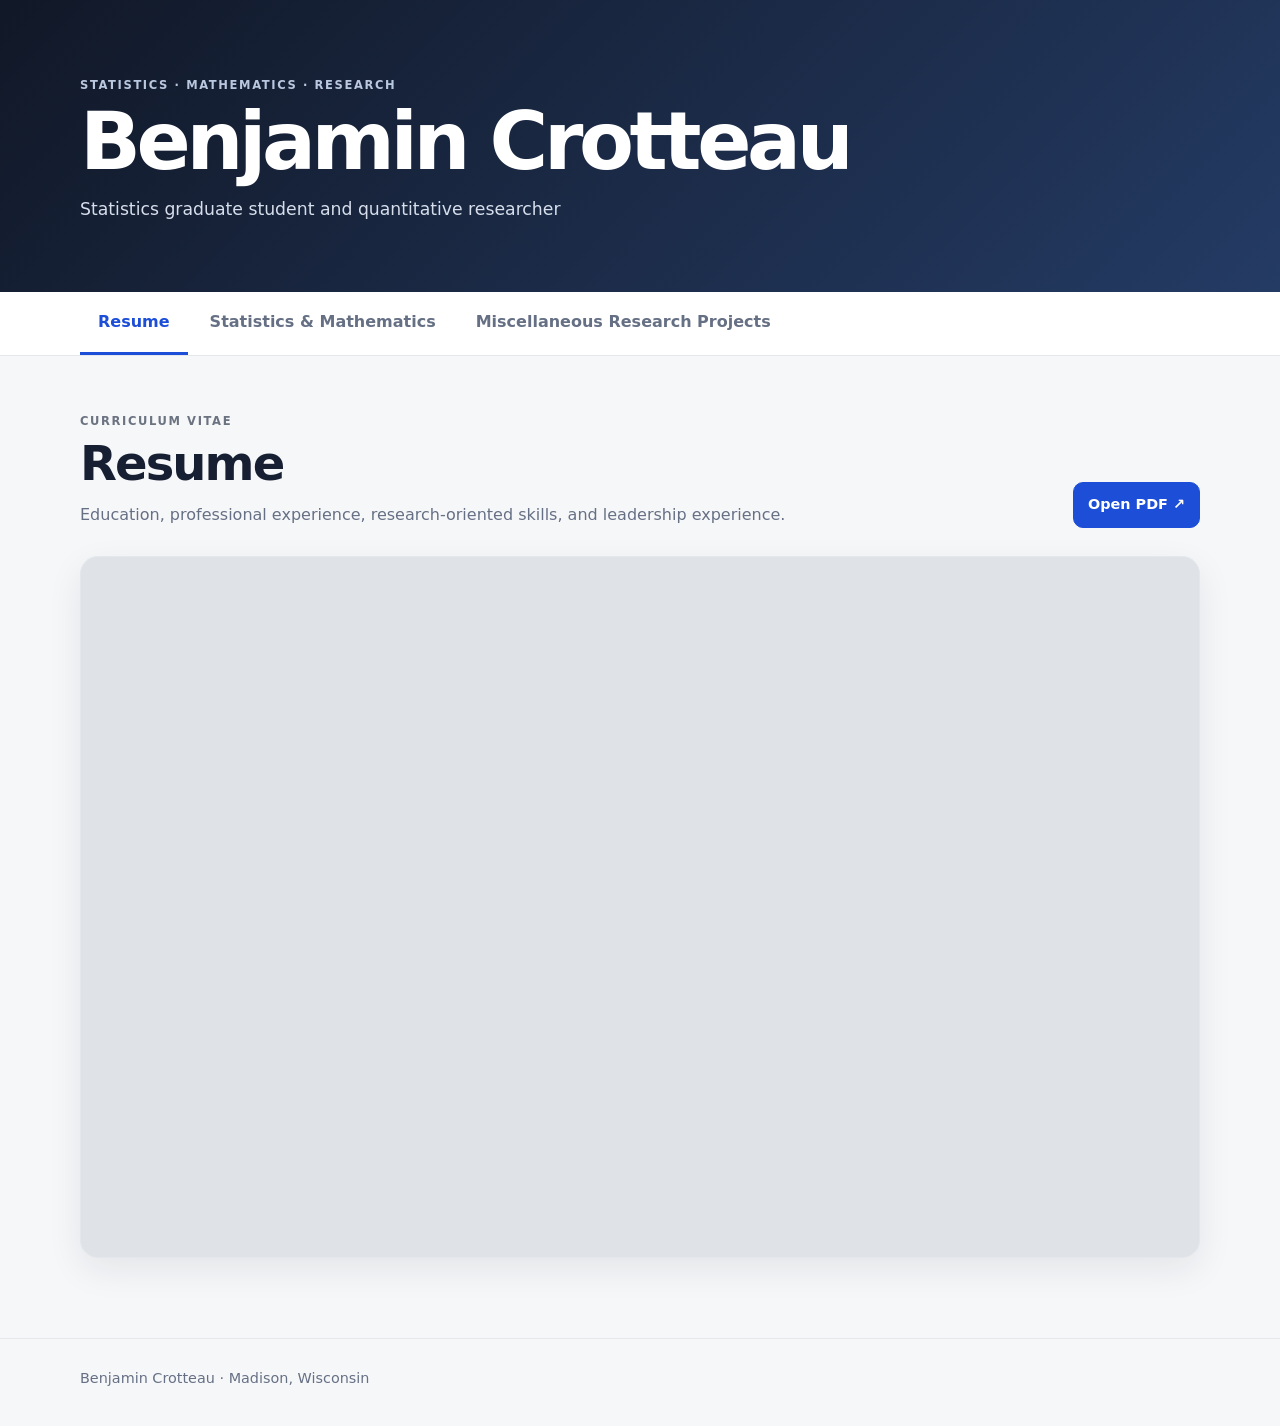
==== index.html @ b45de61a "Add files via upload" ====
<!doctype html>
<html lang="en">
<head>
  <meta charset="utf-8">
  <meta name="viewport" content="width=device-width, initial-scale=1">
  <meta name="description" content="Benjamin Crotteau — statistics, mathematics, and research portfolio.">
  <title>Benjamin Crotteau</title>
  <link rel="stylesheet" href="style.css">
</head>
<body>
  <header class="site-header">
    <div class="container header-inner">
      <div>
        <p class="eyebrow">Statistics · Mathematics · Research</p>
        <h1>Benjamin Crotteau</h1>
        <p class="subtitle">Statistics graduate student and quantitative researcher</p>
      </div>
    </div>
  </header>

  <nav class="tabs" aria-label="Portfolio sections">
    <div class="container tab-list" role="tablist">
      <button class="tab active" role="tab" aria-selected="true" aria-controls="resume-panel" id="resume-tab" data-panel="resume-panel">Resume</button>
      <button class="tab" role="tab" aria-selected="false" aria-controls="stats-panel" id="stats-tab" data-panel="stats-panel">Statistics &amp; Mathematics</button>
      <button class="tab" role="tab" aria-selected="false" aria-controls="misc-panel" id="misc-tab" data-panel="misc-panel">Miscellaneous Research Projects</button>
    </div>
  </nav>

  <main class="container main-content">
    <section id="resume-panel" class="panel active" role="tabpanel" aria-labelledby="resume-tab">
      <div class="section-heading">
        <div>
          <p class="eyebrow">Curriculum Vitae</p>
          <h2>Resume</h2>
          <p>Education, professional experience, research-oriented skills, and leadership experience.</p>
        </div>
        <a class="button" href="assets/Benjamin-Crotteau-Resume.pdf" target="_blank" rel="noopener">Open PDF ↗</a>
      </div>
      <div class="pdf-frame">
        <iframe src="assets/Benjamin-Crotteau-Resume.pdf" title="Benjamin Crotteau resume"></iframe>
      </div>
    </section>

    <section id="stats-panel" class="panel" role="tabpanel" aria-labelledby="stats-tab" hidden>
      <div class="section-heading">
        <div>
          <p class="eyebrow">Selected Work</p>
          <h2>Statistics &amp; Mathematics</h2>
          <p>Projects and coursework in statistics, mathematical modeling, computational topology, PDEs, and related quantitative methods.</p>
        </div>
      </div>
      <div class="project-grid">
        <article class="card">
          <h3>New Orleans PDE Project</h3>
          <p>PDF project report.</p>
          <div class="card-actions"><a class="button" href="assets/statistics/New%20Orleans%20PDE%20Project.pdf" target="_blank" rel="noopener">View</a><a class="text-link" href="assets/statistics/New%20Orleans%20PDE%20Project.pdf" download>Download</a></div>
        </article>
        <article class="card">
          <h3>Capstone</h3>
          <p>Capstone project report.</p>
          <div class="card-actions"><a class="button" href="assets/statistics/Captsone.pdf" target="_blank" rel="noopener">View</a><a class="text-link" href="assets/statistics/Captsone.pdf" download>Download</a></div>
        </article>
        <article class="card">
          <h3>The Shape of Pollen</h3>
          <p>Using Computational Topology to Understand Plant Cells.</p>
          <div class="card-actions"><a class="button" href="assets/statistics/The%20Shape%20of%20Pollen_%20Using%20Computational%20Topology%20to%20Understand%20Plant%20Cells.pdf" target="_blank" rel="noopener">View</a><a class="text-link" href="assets/statistics/The%20Shape%20of%20Pollen_%20Using%20Computational%20Topology%20to%20Understand%20Plant%20Cells.pdf" download>Download</a></div>
        </article>
        <article class="card">
          <h3>CLA TR 3</h3>
          <p>Course/research materials supplied in the Statistics folder.</p>
          <div class="card-actions"><a class="button" href="assets/statistics/CLA%20TR3.zip" download>Download ZIP</a></div>
        </article>
        <article class="card">
          <h3>CLA 365 — TR1</h3>
          <p>Course/research materials supplied in the Statistics folder.</p>
          <div class="card-actions"><a class="button" href="assets/statistics/CLA365-TR1.zip" download>Download ZIP</a></div>
        </article>
        <article class="card">
          <h3>TR2</h3>
          <p>Course/research materials supplied in the Statistics folder.</p>
          <div class="card-actions"><a class="button" href="assets/statistics/TR2.zip" download>Download ZIP</a></div>
        </article>
        <article class="card">
          <h3>TR 4 CLA</h3>
          <p>Course/research materials supplied in the Statistics folder.</p>
          <div class="card-actions"><a class="button" href="assets/statistics/TR%204%20CLA.zip" download>Download ZIP</a></div>
        </article>
      </div>
    </section>

    <section id="misc-panel" class="panel" role="tabpanel" aria-labelledby="misc-tab" hidden>
      <div class="section-heading">
        <div>
          <p class="eyebrow">Selected Work</p>
          <h2>Miscellaneous Research Projects</h2>
          <p>A collection of interdisciplinary projects spanning public health, supply chains, physics, history, and mathematical modeling.</p>
        </div>
      </div>
      <div class="project-grid">
        <article class="card"><h3>NE-02 Results Analysis Paper</h3><p>Research paper and analysis.</p><div class="card-actions"><a class="button" href="assets/miscellaneous/NE-02%20Results%20Analysis%20Paper.pdf" target="_blank" rel="noopener">View</a><a class="text-link" href="assets/miscellaneous/NE-02%20Results%20Analysis%20Paper.pdf" download>Download</a></div></article>
        <article class="card"><h3>Commodity Chain Final Paper</h3><p>Research on an agricultural commodity supply chain.</p><div class="card-actions"><a class="button" href="assets/miscellaneous/Commodity%20Chain%20Final%20Paper.pdf" target="_blank" rel="noopener">View</a><a class="text-link" href="assets/miscellaneous/Commodity%20Chain%20Final%20Paper.pdf" download>Download</a></div></article>
        <article class="card"><h3>Hesitancy in the 1976 Swine Flu Vaccination Program</h3><p>Historical research paper.</p><div class="card-actions"><a class="button" href="assets/miscellaneous/Hesitancy%20in%20the%201976%20Swine%20Flu%20Vaccination%20Program.pdf" target="_blank" rel="noopener">View</a><a class="text-link" href="assets/miscellaneous/Hesitancy%20in%20the%201976%20Swine%20Flu%20Vaccination%20Program.pdf" download>Download</a></div></article>
        <article class="card"><h3>Rocket Science Paper 3</h3><p>Physics and model-rocketry project.</p><div class="card-actions"><a class="button" href="assets/miscellaneous/Rocket%20Science%20Paper%203.pdf" target="_blank" rel="noopener">View</a><a class="text-link" href="assets/miscellaneous/Rocket%20Science%20Paper%203.pdf" download>Download</a></div></article>
        <article class="card"><h3>Syphilis Model</h3><p>Mathematical modeling project.</p><div class="card-actions"><a class="button" href="assets/miscellaneous/Syphilis%20Model.pdf" target="_blank" rel="noopener">View</a><a class="text-link" href="assets/miscellaneous/Syphilis%20Model.pdf" download>Download</a></div></article>
        <article class="card"><h3>Church of Sts. Sergius and Bacchus</h3><p>Interdisciplinary research project.</p><div class="card-actions"><a class="button" href="assets/miscellaneous/Church%20of%20Sts.%20Sergius%20and%20Bacchus.pdf" target="_blank" rel="noopener">View</a><a class="text-link" href="assets/miscellaneous/Church%20of%20Sts.%20Sergius%20and%20Bacchus.pdf" download>Download</a></div></article>
      </div>
    </section>
  </main>

  <footer class="site-footer">
    <div class="container">Benjamin Crotteau · Madison, Wisconsin</div>
  </footer>

  <script>
    const tabs = document.querySelectorAll('.tab');
    const panels = document.querySelectorAll('.panel');
    function activate(id, updateHash = true) {
      tabs.forEach(tab => {
        const active = tab.dataset.panel === id;
        tab.classList.toggle('active', active);
        tab.setAttribute('aria-selected', active ? 'true' : 'false');
      });
      panels.forEach(panel => {
        const active = panel.id === id;
        panel.classList.toggle('active', active);
        panel.hidden = !active;
      });
      if (updateHash) history.replaceState(null, '', '#' + id.replace('-panel', ''));
    }
    tabs.forEach(tab => tab.addEventListener('click', () => activate(tab.dataset.panel)));
    const hash = location.hash.replace('#', '');
    if (['resume','stats','misc'].includes(hash)) activate(hash + '-panel', false);
  </script>
</body>
</html>
---- style.css ----
:root{--bg:#f6f7f9;--surface:#fff;--ink:#172033;--muted:#667085;--line:#e4e7ec;--accent:#1d4ed8;--accent-dark:#173ea5;--shadow:0 12px 35px rgba(16,24,40,.08);--radius:18px}
*{box-sizing:border-box}html{scroll-behavior:smooth}body{margin:0;background:var(--bg);color:var(--ink);font-family:Inter,ui-sans-serif,system-ui,-apple-system,BlinkMacSystemFont,"Segoe UI",sans-serif;line-height:1.6}.container{width:min(1120px,calc(100% - 40px));margin:0 auto}.site-header{background:linear-gradient(135deg,#111827,#243b64);color:#fff;padding:76px 0 68px}.header-inner{display:flex;justify-content:space-between;align-items:end}.eyebrow{margin:0 0 8px;text-transform:uppercase;letter-spacing:.14em;font-size:.72rem;font-weight:800;color:#6b7280}.site-header .eyebrow{color:#b9c7df}.site-header h1{font-size:clamp(2.7rem,7vw,5rem);line-height:1;margin:0 0 14px;letter-spacing:-.055em}.subtitle{margin:0;color:#d6deeb;font-size:1.08rem}.tabs{position:sticky;top:0;z-index:10;background:rgba(255,255,255,.94);backdrop-filter:blur(12px);border-bottom:1px solid var(--line)}.tab-list{display:flex;gap:4px;overflow:auto}.tab{border:0;background:transparent;color:#667085;font:inherit;font-weight:700;padding:17px 18px;white-space:nowrap;cursor:pointer;border-bottom:3px solid transparent}.tab:hover{color:var(--ink)}.tab.active{color:var(--accent);border-bottom-color:var(--accent)}.main-content{padding:56px 0 80px}.panel{min-height:420px}.section-heading{display:flex;justify-content:space-between;gap:30px;align-items:end;margin-bottom:28px}.section-heading h2{font-size:clamp(2rem,4vw,3rem);line-height:1.08;letter-spacing:-.04em;margin:0 0 12px}.section-heading p:not(.eyebrow){max-width:760px;color:var(--muted);margin:0}.button{display:inline-flex;align-items:center;justify-content:center;gap:8px;background:var(--accent);color:#fff;text-decoration:none;border:1px solid var(--accent);border-radius:10px;padding:10px 14px;font-weight:750;font-size:.9rem;transition:.18s ease}.button:hover{background:var(--accent-dark);border-color:var(--accent-dark);transform:translateY(-1px)}.pdf-frame{height:min(900px,78vh);background:#dfe3e8;border:1px solid var(--line);border-radius:var(--radius);overflow:hidden;box-shadow:var(--shadow)}.pdf-frame iframe{width:100%;height:100%;border:0}.project-grid{display:grid;grid-template-columns:repeat(2,minmax(0,1fr));gap:18px}.card{background:var(--surface);border:1px solid var(--line);border-radius:var(--radius);padding:25px;box-shadow:0 5px 18px rgba(16,24,40,.04);display:flex;flex-direction:column;min-height:205px}.card h3{font-size:1.18rem;line-height:1.3;margin:0 0 9px;letter-spacing:-.02em}.card p{margin:0;color:var(--muted);font-size:.95rem}.card-actions{margin-top:auto;padding-top:22px;display:flex;align-items:center;gap:18px}.text-link{color:var(--accent);font-weight:700;text-decoration:none;font-size:.9rem}.text-link:hover{text-decoration:underline}.site-footer{border-top:1px solid var(--line);color:var(--muted);padding:28px 0 36px;font-size:.9rem}@media(max-width:760px){.container{width:min(100% - 28px,1120px)}.site-header{padding:54px 0}.section-heading{align-items:start;flex-direction:column}.project-grid{grid-template-columns:1fr}.pdf-frame{height:70vh}.tab{padding:15px 13px;font-size:.9rem}}
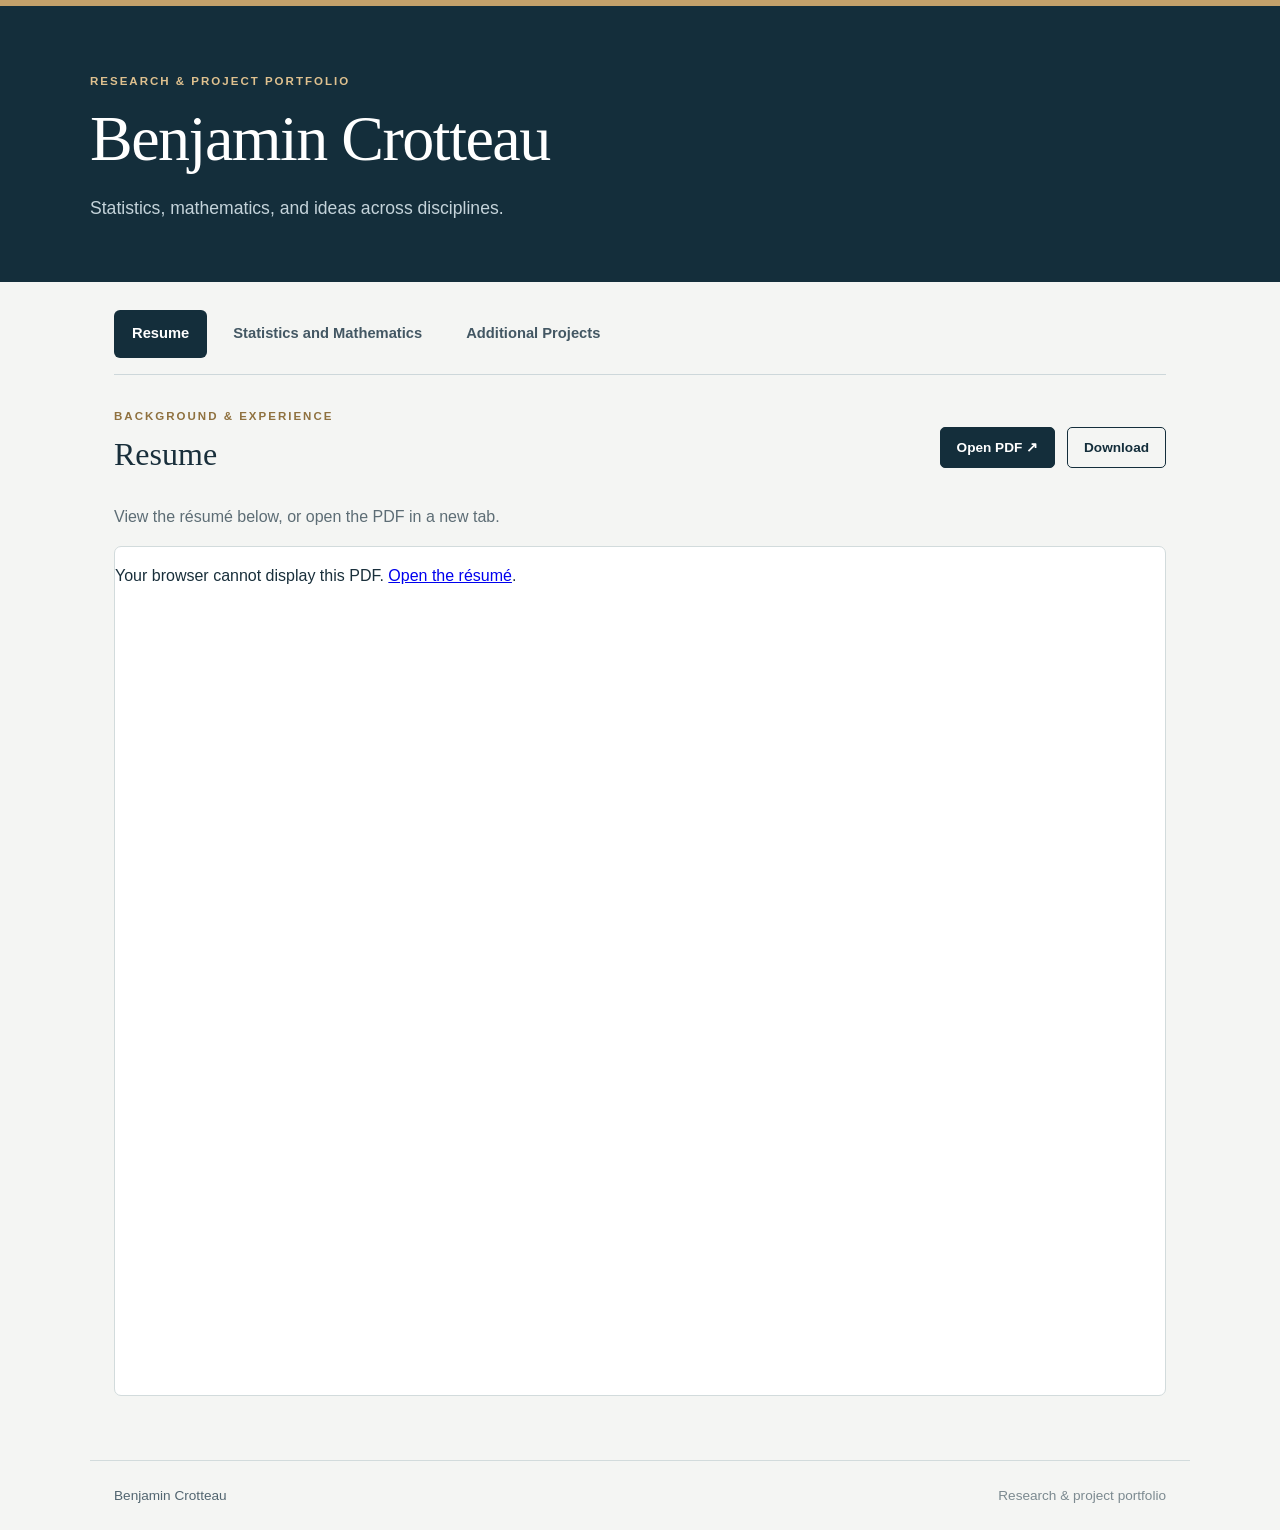
==== commit 3eddf3b3: "Add files via upload" ====
--- a/index.html
+++ b/index.html
@@ -1,135 +1,20 @@
 <!doctype html>
-<html lang="en">
-<head>
-  <meta charset="utf-8">
-  <meta name="viewport" content="width=device-width, initial-scale=1">
-  <meta name="description" content="Benjamin Crotteau — statistics, mathematics, and research portfolio.">
-  <title>Benjamin Crotteau</title>
-  <link rel="stylesheet" href="style.css">
-</head>
-<body>
-  <header class="site-header">
-    <div class="container header-inner">
-      <div>
-        <p class="eyebrow">Statistics · Mathematics · Research</p>
-        <h1>Benjamin Crotteau</h1>
-        <p class="subtitle">Statistics graduate student and quantitative researcher</p>
-      </div>
-    </div>
-  </header>
-
-  <nav class="tabs" aria-label="Portfolio sections">
-    <div class="container tab-list" role="tablist">
-      <button class="tab active" role="tab" aria-selected="true" aria-controls="resume-panel" id="resume-tab" data-panel="resume-panel">Resume</button>
-      <button class="tab" role="tab" aria-selected="false" aria-controls="stats-panel" id="stats-tab" data-panel="stats-panel">Statistics &amp; Mathematics</button>
-      <button class="tab" role="tab" aria-selected="false" aria-controls="misc-panel" id="misc-tab" data-panel="misc-panel">Miscellaneous Research Projects</button>
-    </div>
-  </nav>
-
-  <main class="container main-content">
-    <section id="resume-panel" class="panel active" role="tabpanel" aria-labelledby="resume-tab">
-      <div class="section-heading">
-        <div>
-          <p class="eyebrow">Curriculum Vitae</p>
-          <h2>Resume</h2>
-          <p>Education, professional experience, research-oriented skills, and leadership experience.</p>
-        </div>
-        <a class="button" href="assets/Benjamin-Crotteau-Resume.pdf" target="_blank" rel="noopener">Open PDF ↗</a>
-      </div>
-      <div class="pdf-frame">
-        <iframe src="assets/Benjamin-Crotteau-Resume.pdf" title="Benjamin Crotteau resume"></iframe>
-      </div>
-    </section>
-
-    <section id="stats-panel" class="panel" role="tabpanel" aria-labelledby="stats-tab" hidden>
-      <div class="section-heading">
-        <div>
-          <p class="eyebrow">Selected Work</p>
-          <h2>Statistics &amp; Mathematics</h2>
-          <p>Projects and coursework in statistics, mathematical modeling, computational topology, PDEs, and related quantitative methods.</p>
-        </div>
-      </div>
-      <div class="project-grid">
-        <article class="card">
-          <h3>New Orleans PDE Project</h3>
-          <p>PDF project report.</p>
-          <div class="card-actions"><a class="button" href="assets/statistics/New%20Orleans%20PDE%20Project.pdf" target="_blank" rel="noopener">View</a><a class="text-link" href="assets/statistics/New%20Orleans%20PDE%20Project.pdf" download>Download</a></div>
-        </article>
-        <article class="card">
-          <h3>Capstone</h3>
-          <p>Capstone project report.</p>
-          <div class="card-actions"><a class="button" href="assets/statistics/Captsone.pdf" target="_blank" rel="noopener">View</a><a class="text-link" href="assets/statistics/Captsone.pdf" download>Download</a></div>
-        </article>
-        <article class="card">
-          <h3>The Shape of Pollen</h3>
-          <p>Using Computational Topology to Understand Plant Cells.</p>
-          <div class="card-actions"><a class="button" href="assets/statistics/The%20Shape%20of%20Pollen_%20Using%20Computational%20Topology%20to%20Understand%20Plant%20Cells.pdf" target="_blank" rel="noopener">View</a><a class="text-link" href="assets/statistics/The%20Shape%20of%20Pollen_%20Using%20Computational%20Topology%20to%20Understand%20Plant%20Cells.pdf" download>Download</a></div>
-        </article>
-        <article class="card">
-          <h3>CLA TR 3</h3>
-          <p>Course/research materials supplied in the Statistics folder.</p>
-          <div class="card-actions"><a class="button" href="assets/statistics/CLA%20TR3.zip" download>Download ZIP</a></div>
-        </article>
-        <article class="card">
-          <h3>CLA 365 — TR1</h3>
-          <p>Course/research materials supplied in the Statistics folder.</p>
-          <div class="card-actions"><a class="button" href="assets/statistics/CLA365-TR1.zip" download>Download ZIP</a></div>
-        </article>
-        <article class="card">
-          <h3>TR2</h3>
-          <p>Course/research materials supplied in the Statistics folder.</p>
-          <div class="card-actions"><a class="button" href="assets/statistics/TR2.zip" download>Download ZIP</a></div>
-        </article>
-        <article class="card">
-          <h3>TR 4 CLA</h3>
-          <p>Course/research materials supplied in the Statistics folder.</p>
-          <div class="card-actions"><a class="button" href="assets/statistics/TR%204%20CLA.zip" download>Download ZIP</a></div>
-        </article>
-      </div>
-    </section>
-
-    <section id="misc-panel" class="panel" role="tabpanel" aria-labelledby="misc-tab" hidden>
-      <div class="section-heading">
-        <div>
-          <p class="eyebrow">Selected Work</p>
-          <h2>Miscellaneous Research Projects</h2>
-          <p>A collection of interdisciplinary projects spanning public health, supply chains, physics, history, and mathematical modeling.</p>
-        </div>
-      </div>
-      <div class="project-grid">
-        <article class="card"><h3>NE-02 Results Analysis Paper</h3><p>Research paper and analysis.</p><div class="card-actions"><a class="button" href="assets/miscellaneous/NE-02%20Results%20Analysis%20Paper.pdf" target="_blank" rel="noopener">View</a><a class="text-link" href="assets/miscellaneous/NE-02%20Results%20Analysis%20Paper.pdf" download>Download</a></div></article>
-        <article class="card"><h3>Commodity Chain Final Paper</h3><p>Research on an agricultural commodity supply chain.</p><div class="card-actions"><a class="button" href="assets/miscellaneous/Commodity%20Chain%20Final%20Paper.pdf" target="_blank" rel="noopener">View</a><a class="text-link" href="assets/miscellaneous/Commodity%20Chain%20Final%20Paper.pdf" download>Download</a></div></article>
-        <article class="card"><h3>Hesitancy in the 1976 Swine Flu Vaccination Program</h3><p>Historical research paper.</p><div class="card-actions"><a class="button" href="assets/miscellaneous/Hesitancy%20in%20the%201976%20Swine%20Flu%20Vaccination%20Program.pdf" target="_blank" rel="noopener">View</a><a class="text-link" href="assets/miscellaneous/Hesitancy%20in%20the%201976%20Swine%20Flu%20Vaccination%20Program.pdf" download>Download</a></div></article>
-        <article class="card"><h3>Rocket Science Paper 3</h3><p>Physics and model-rocketry project.</p><div class="card-actions"><a class="button" href="assets/miscellaneous/Rocket%20Science%20Paper%203.pdf" target="_blank" rel="noopener">View</a><a class="text-link" href="assets/miscellaneous/Rocket%20Science%20Paper%203.pdf" download>Download</a></div></article>
-        <article class="card"><h3>Syphilis Model</h3><p>Mathematical modeling project.</p><div class="card-actions"><a class="button" href="assets/miscellaneous/Syphilis%20Model.pdf" target="_blank" rel="noopener">View</a><a class="text-link" href="assets/miscellaneous/Syphilis%20Model.pdf" download>Download</a></div></article>
-        <article class="card"><h3>Church of Sts. Sergius and Bacchus</h3><p>Interdisciplinary research project.</p><div class="card-actions"><a class="button" href="assets/miscellaneous/Church%20of%20Sts.%20Sergius%20and%20Bacchus.pdf" target="_blank" rel="noopener">View</a><a class="text-link" href="assets/miscellaneous/Church%20of%20Sts.%20Sergius%20and%20Bacchus.pdf" download>Download</a></div></article>
-      </div>
-    </section>
-  </main>
-
-  <footer class="site-footer">
-    <div class="container">Benjamin Crotteau · Madison, Wisconsin</div>
-  </footer>
-
-  <script>
-    const tabs = document.querySelectorAll('.tab');
-    const panels = document.querySelectorAll('.panel');
-    function activate(id, updateHash = true) {
-      tabs.forEach(tab => {
-        const active = tab.dataset.panel === id;
-        tab.classList.toggle('active', active);
-        tab.setAttribute('aria-selected', active ? 'true' : 'false');
-      });
-      panels.forEach(panel => {
-        const active = panel.id === id;
-        panel.classList.toggle('active', active);
-        panel.hidden = !active;
-      });
-      if (updateHash) history.replaceState(null, '', '#' + id.replace('-panel', ''));
-    }
-    tabs.forEach(tab => tab.addEventListener('click', () => activate(tab.dataset.panel)));
-    const hash = location.hash.replace('#', '');
-    if (['resume','stats','misc'].includes(hash)) activate(hash + '-panel', false);
-  </script>
-</body>
-</html>
+<html lang="en"><head><meta charset="utf-8"><meta name="viewport" content="width=device-width, initial-scale=1"><meta name="description" content="Benjamin Crotteau — résumé, statistics and mathematics, and additional projects."><meta name="theme-color" content="#142e3b"><title>Benjamin Crotteau</title><link rel="stylesheet" href="style.css"><script src="script.js" defer></script></head>
+<body><header><div class="intro"><p class="eyebrow">RESEARCH &amp; PROJECT PORTFOLIO</p><h1>Benjamin Crotteau</h1><p class="subtitle">Statistics, mathematics, and ideas across disciplines.</p></div></header>
+<main><nav aria-label="Portfolio sections"><div role="tablist" aria-label="Portfolio"><button id="tab-resume" role="tab" aria-selected="true" aria-controls="resume" data-tab="resume">Resume</button><button id="tab-statistics" role="tab" aria-selected="false" aria-controls="statistics" data-tab="statistics" tabindex="-1">Statistics and Mathematics</button><button id="tab-projects" role="tab" aria-selected="false" aria-controls="projects" data-tab="projects" tabindex="-1">Additional Projects</button></div></nav>
+<section id="resume" role="tabpanel" aria-labelledby="tab-resume"><div class="section-top"><div><p class="eyebrow">BACKGROUND &amp; EXPERIENCE</p><h2>Resume</h2></div><a class="action" href="assets/Resume.pdf" target="_blank" rel="noopener">Open PDF ↗</a><a class="action secondary" href="assets/Resume.pdf" download="Benjamin-Crotteau-Resume.pdf">Download</a></div><p class="hint">View the résumé below, or open the PDF in a new tab.</p><object class="resume-view" data="assets/Resume.pdf" type="application/pdf" aria-label="Benjamin Crotteau resume"><p>Your browser cannot display this PDF. <a href="assets/Resume.pdf">Open the résumé</a>.</p></object></section>
+<section id="statistics" role="tabpanel" aria-labelledby="tab-statistics" hidden><p class="eyebrow">QUANTITATIVE WORK</p><h2>Statistics and Mathematics</h2><p class="section-description">Explore research and projects in statistical modeling, numerical methods, and computational mathematics.</p><div class="grid"><a class="card" href="assets/Statistics/College%20Admissions%20Agent-Based%20Modeling.pdf" target="_blank" rel="noopener"><span class="file-type">PDF DOCUMENT</span><h3>College Admissions Agent-Based Modeling</h3><span class="open">Read project <span aria-hidden="true">↗</span></span></a>
+<a class="card" href="assets/Statistics/Finite%20Difference%20Derivatives.pdf" target="_blank" rel="noopener"><span class="file-type">PDF DOCUMENT</span><h3>Finite Difference Derivatives</h3><span class="open">Read project <span aria-hidden="true">↗</span></span></a>
+<a class="card" href="assets/Statistics/Katz%20Status%20Index.pdf" target="_blank" rel="noopener"><span class="file-type">PDF DOCUMENT</span><h3>Katz Status Index</h3><span class="open">Read project <span aria-hidden="true">↗</span></span></a>
+<a class="card" href="assets/Statistics/Mississipi%20River%20Salinization%20Modeling.pdf" target="_blank" rel="noopener"><span class="file-type">PDF DOCUMENT</span><h3>Mississipi River Salinization Modeling</h3><span class="open">Read project <span aria-hidden="true">↗</span></span></a>
+<a class="card" href="assets/Statistics/Modeling%20PrEP%20and%20Syphillis.pdf" target="_blank" rel="noopener"><span class="file-type">PDF DOCUMENT</span><h3>Modeling PrEP and Syphillis</h3><span class="open">Read project <span aria-hidden="true">↗</span></span></a>
+<a class="card" href="assets/Statistics/The%20Google%20Page%20Ranking%20Method.pdf" target="_blank" rel="noopener"><span class="file-type">PDF DOCUMENT</span><h3>The Google Page Ranking Method</h3><span class="open">Read project <span aria-hidden="true">↗</span></span></a>
+<a class="card" href="assets/Statistics/The%20Shape%20of%20Pollen_%20Using%20Computational%20Topology%20to%20Understand%20Plant%20Cells.pdf" target="_blank" rel="noopener"><span class="file-type">PDF DOCUMENT</span><h3>The Shape of Pollen: Using Computational Topology to Understand Plant Cells</h3><span class="open">Read project <span aria-hidden="true">↗</span></span></a>
+</div></section>
+<section id="projects" role="tabpanel" aria-labelledby="tab-projects" hidden><p class="eyebrow">ACROSS DISCIPLINES</p><h2>Additional Projects</h2><p class="section-description">A collection of projects spanning science, public policy, supply chains, and architectural history.</p><div class="grid"><a class="card" href="assets/Miscellaneous/2024%20NE-02%20House%20of%20Representatives%20Election%20Analysis.pdf" target="_blank" rel="noopener"><span class="file-type">PDF DOCUMENT</span><h3>2024 NE-02 House of Representatives Election Analysis</h3><span class="open">Read project <span aria-hidden="true">↗</span></span></a>
+<a class="card" href="assets/Miscellaneous/Barriers%20to%20Manned%20Mars%20Mission.pdf" target="_blank" rel="noopener"><span class="file-type">PDF DOCUMENT</span><h3>Barriers to Manned Mars Mission</h3><span class="open">Read project <span aria-hidden="true">↗</span></span></a>
+<a class="card" href="assets/Miscellaneous/Church%20of%20Sts.%20Sergius%20and%20Bacchus.pdf" target="_blank" rel="noopener"><span class="file-type">PDF DOCUMENT</span><h3>Church of Sts. Sergius and Bacchus</h3><span class="open">Read project <span aria-hidden="true">↗</span></span></a>
+<a class="card" href="assets/Miscellaneous/Hesitancy%20in%20the%201976%20Swine%20Flu%20Vaccination%20Program.pdf" target="_blank" rel="noopener"><span class="file-type">PDF DOCUMENT</span><h3>Hesitancy in the 1976 Swine Flu Vaccination Program</h3><span class="open">Read project <span aria-hidden="true">↗</span></span></a>
+<a class="card" href="assets/Miscellaneous/Supply%20Chain%20Analysis%20of%20Potato%20Production%20in%20the%20Upper%20Midwest.pdf" target="_blank" rel="noopener"><span class="file-type">PDF DOCUMENT</span><h3>Supply Chain Analysis of Potato Production in the Upper Midwest</h3><span class="open">Read project <span aria-hidden="true">↗</span></span></a>
+</div></section>
+</main><footer>Benjamin Crotteau <span>Research &amp; project portfolio</span></footer></body></html>
--- a/style.css
+++ b/style.css
@@ -1,2 +1 @@
-:root{--bg:#f6f7f9;--surface:#fff;--ink:#172033;--muted:#667085;--line:#e4e7ec;--accent:#1d4ed8;--accent-dark:#173ea5;--shadow:0 12px 35px rgba(16,24,40,.08);--radius:18px}
-*{box-sizing:border-box}html{scroll-behavior:smooth}body{margin:0;background:var(--bg);color:var(--ink);font-family:Inter,ui-sans-serif,system-ui,-apple-system,BlinkMacSystemFont,"Segoe UI",sans-serif;line-height:1.6}.container{width:min(1120px,calc(100% - 40px));margin:0 auto}.site-header{background:linear-gradient(135deg,#111827,#243b64);color:#fff;padding:76px 0 68px}.header-inner{display:flex;justify-content:space-between;align-items:end}.eyebrow{margin:0 0 8px;text-transform:uppercase;letter-spacing:.14em;font-size:.72rem;font-weight:800;color:#6b7280}.site-header .eyebrow{color:#b9c7df}.site-header h1{font-size:clamp(2.7rem,7vw,5rem);line-height:1;margin:0 0 14px;letter-spacing:-.055em}.subtitle{margin:0;color:#d6deeb;font-size:1.08rem}.tabs{position:sticky;top:0;z-index:10;background:rgba(255,255,255,.94);backdrop-filter:blur(12px);border-bottom:1px solid var(--line)}.tab-list{display:flex;gap:4px;overflow:auto}.tab{border:0;background:transparent;color:#667085;font:inherit;font-weight:700;padding:17px 18px;white-space:nowrap;cursor:pointer;border-bottom:3px solid transparent}.tab:hover{color:var(--ink)}.tab.active{color:var(--accent);border-bottom-color:var(--accent)}.main-content{padding:56px 0 80px}.panel{min-height:420px}.section-heading{display:flex;justify-content:space-between;gap:30px;align-items:end;margin-bottom:28px}.section-heading h2{font-size:clamp(2rem,4vw,3rem);line-height:1.08;letter-spacing:-.04em;margin:0 0 12px}.section-heading p:not(.eyebrow){max-width:760px;color:var(--muted);margin:0}.button{display:inline-flex;align-items:center;justify-content:center;gap:8px;background:var(--accent);color:#fff;text-decoration:none;border:1px solid var(--accent);border-radius:10px;padding:10px 14px;font-weight:750;font-size:.9rem;transition:.18s ease}.button:hover{background:var(--accent-dark);border-color:var(--accent-dark);transform:translateY(-1px)}.pdf-frame{height:min(900px,78vh);background:#dfe3e8;border:1px solid var(--line);border-radius:var(--radius);overflow:hidden;box-shadow:var(--shadow)}.pdf-frame iframe{width:100%;height:100%;border:0}.project-grid{display:grid;grid-template-columns:repeat(2,minmax(0,1fr));gap:18px}.card{background:var(--surface);border:1px solid var(--line);border-radius:var(--radius);padding:25px;box-shadow:0 5px 18px rgba(16,24,40,.04);display:flex;flex-direction:column;min-height:205px}.card h3{font-size:1.18rem;line-height:1.3;margin:0 0 9px;letter-spacing:-.02em}.card p{margin:0;color:var(--muted);font-size:.95rem}.card-actions{margin-top:auto;padding-top:22px;display:flex;align-items:center;gap:18px}.text-link{color:var(--accent);font-weight:700;text-decoration:none;font-size:.9rem}.text-link:hover{text-decoration:underline}.site-footer{border-top:1px solid var(--line);color:var(--muted);padding:28px 0 36px;font-size:.9rem}@media(max-width:760px){.container{width:min(100% - 28px,1120px)}.site-header{padding:54px 0}.section-heading{align-items:start;flex-direction:column}.project-grid{grid-template-columns:1fr}.pdf-frame{height:70vh}.tab{padding:15px 13px;font-size:.9rem}}
+*{box-sizing:border-box}body{margin:0;color:#192f3b;background:#f4f5f3;font-family:Arial,Helvetica,sans-serif;line-height:1.6}header{background:#142e3b;color:white;padding:66px 24px 60px;border-top:6px solid #c3a16b}.intro,main,footer{max-width:1100px;margin:auto}h1{font-family:Georgia,serif;font-size:clamp(2.5rem,6vw,4rem);font-weight:400;line-height:1.15;margin:12px 0 18px;letter-spacing:-1.5px}.eyebrow{font-size:.72rem;font-weight:700;letter-spacing:2px;color:#8f713f;margin:0 0 9px}header .eyebrow{color:#dfc18f}.subtitle{color:#c4d3da;font-size:1.1rem;margin:0}main{padding:0 24px 64px}nav{padding:28px 0 32px}nav div{display:flex;gap:8px;flex-wrap:wrap;border-bottom:1px solid #cdd7da;padding-bottom:16px}button{font:inherit;font-size:.92rem;font-weight:600;cursor:pointer;background:transparent;border:1px solid transparent;border-radius:6px;color:#435763;padding:11px 17px}button[aria-selected=true]{background:#142e3b;color:white}button:hover{background:#e1e8e8}button[aria-selected=true]:hover{background:#234756}a:focus-visible,button:focus-visible{outline:3px solid #b18744;outline-offset:4px}h2{font-family:Georgia,serif;font-size:2rem;font-weight:400;line-height:1.25;margin:0 0 14px}h3{font-family:Georgia,serif;font-size:1.27rem;line-height:1.4;font-weight:400;margin:16px 0 28px}.section-description,.hint{color:#5d6d75;max-width:720px}.section-description{margin-bottom:30px}.section-top{display:flex;align-items:center;gap:12px;flex-wrap:wrap}.section-top>div{margin-right:auto}.action{display:inline-block;background:#142e3b;color:white;text-decoration:none;padding:9px 16px;border-radius:5px;font-size:.85rem;font-weight:600;border:1px solid #142e3b}.secondary{color:#142e3b;background:transparent}.resume-view{width:100%;height:850px;display:block;border:1px solid #d2dbdc;border-radius:7px;background:white}.grid{display:grid;grid-template-columns:repeat(3,minmax(0,1fr));gap:20px}.card{display:flex;flex-direction:column;text-decoration:none;color:inherit;background:white;border:1px solid #dae0df;border-top:3px solid #c3a16b;border-radius:6px;padding:26px;transition:transform .15s,border-color .15s}.card:hover{transform:translateY(-3px);border-color:#9aafaf}.file-type{color:#6a7e88;font-size:.65rem;letter-spacing:1.5px;font-weight:700}.open{margin-top:auto;color:#335c6c;font-size:.85rem;font-weight:600}.open span{float:right}footer{border-top:1px solid #d2dbdc;padding:24px;color:#526570;font-size:.85rem}footer span{float:right;color:#7c8a90}[hidden]{display:none!important}@media(max-width:800px){.grid{grid-template-columns:repeat(2,minmax(0,1fr))}}@media(max-width:540px){header{padding:42px 20px}main{padding:0 20px 40px}nav div{gap:4px}button{padding:10px 11px;font-size:.8rem}.grid{grid-template-columns:1fr}.resume-view{height:620px}footer span{display:block;float:none}h2{font-size:1.7rem}.section-top{gap:8px}.section-top>div{width:100%}}@media(prefers-reduced-motion:reduce){.card{transition:none}}
